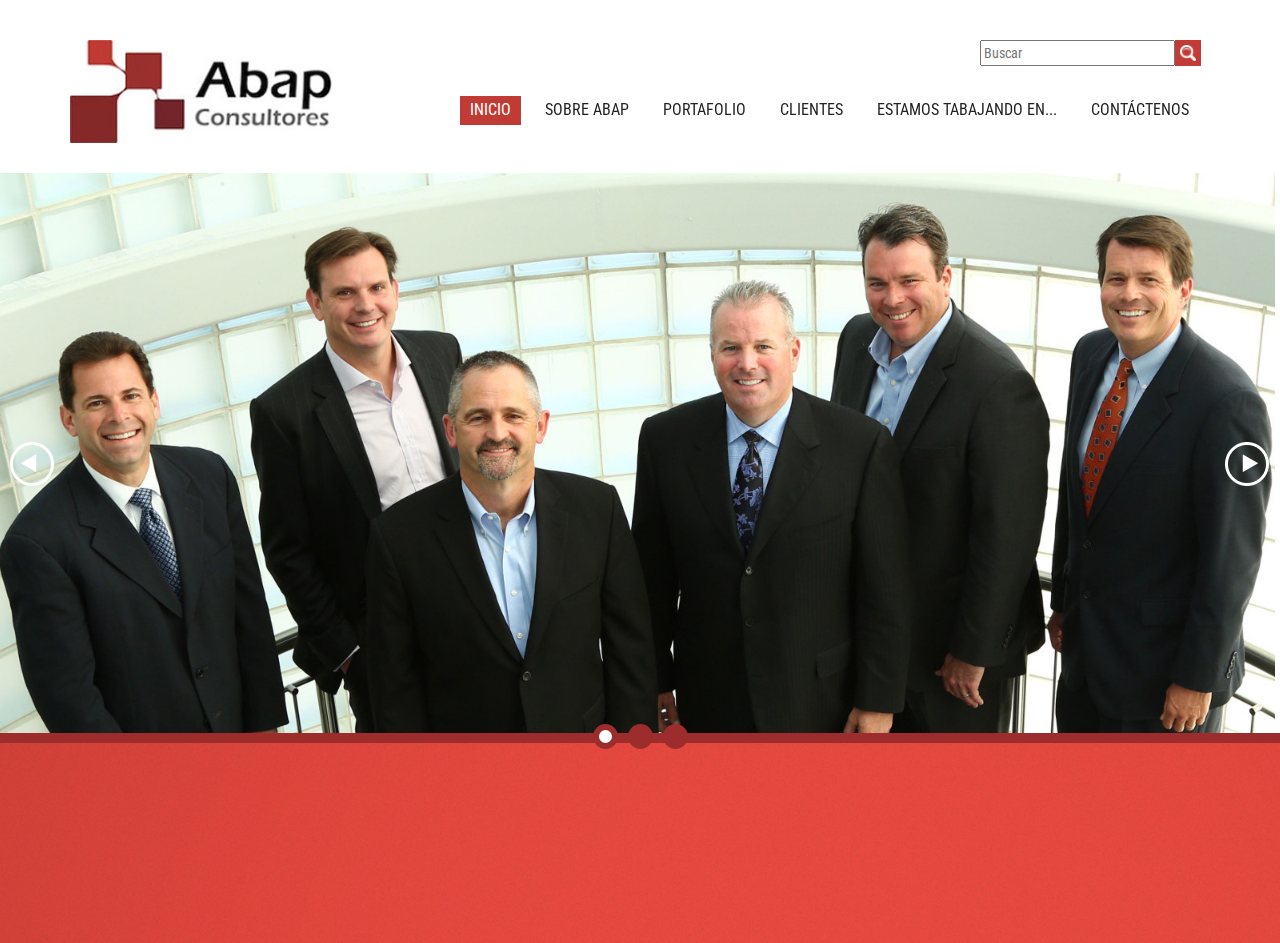
==== index.html @ 65b50973 "work on index" ====
<!DOCTYPE html>
<html>
<head>
	<meta charset="UTF-8">
	<title>Abap Consultores</title>
	<link href="assets/css/normalize.css" rel="stylesheet">
	<link href="assets/bootstrap/css/bootstrap.css" rel="stylesheet">
	<link href='https://fonts.googleapis.com/css?family=Roboto+Condensed:400,700,400italic' rel='stylesheet' type='text/css'>
	<link rel="stylesheet" href="assets/flexnav-master/css/flexnav.css">
	<link rel="stylesheet" href="assets/css/normalize.css">
	<link rel="stylesheet" href="assets/css/jquery.bxslider.css">
	<link href="assets/css/styles.css" rel="stylesheet">
	
</head>
<body>
	<header>
		<div class="container">
			<div class="row">
				<div class="col-md-3">
					<img src="assets/img/header/logo.jpg" height="105" width="268" alt="Abap Consultores Logo" class="img-responsive">
				</div>
				<div class="col-md-offset-1 col-md-8">
					<div class="row">
						<div class="col-md-4 col-md-offset-8">
							<form action="" method="POST" >
								
										<input type="text" name="buscar" id="buscar" placeholder="Buscar">
									
										<input type="image" src="assets/img/header/search.png"  class="btn-search" alt="Submit Form" />

										<div class="clearfix"></div>
									
									
								
							</form>
						</div>
						<div class="col-md-12">
							<div class="menu-button">Menu</div>
							<ul class="flexnav">
								<li><a href="" class="active">Inicio</a></li>
								<li><a href="">Sobre abap</a></li>
								<li><a href="">Portafolio</a></li>
								<li><a href="">Clientes</a></li>
								<li><a href="">Estamos tabajando en...</a></li>
								<li><a href="">Contáctenos</a></li>
							</ul>
						</div>
					</div>
				</div>
			</div>
			
		</div>
	</header>
	<main>
		<div class="main-slider">
			<div class="slide">
				<ul class="bxslider">
					<li><img src="assets/img/slide/slide1.jpg" alt=""></li>
					<li><img src="assets/img/slide/slide2.jpg"  alt=""></li>
					<li><img src="assets/img/slide/slide1.jpg"  alt=""></li>
				</ul>
			</div>
			<div class="bg-bottom-slider">
				
			</div>
		</div>
		
	</main>	
	
	<script src="https://ajax.googleapis.com/ajax/libs/jquery/1.11.3/jquery.min.js"></script>
    <!-- Include all compiled plugins (below), or include individual files as needed -->
    <script src="assets/bootstrap/js/bootstrap.min.js"></script>
    <script src="assets/js/jquery.bxslider.js"></script>
    <script src="assets/js/functions.js"></script>
</body>
</html>
---- assets/flexnav-master/css/flexnav.css ----
/* Flexnav Base Styles */
.flexnav {
  -webkit-transition: none;
  -moz-transition: none;
  -ms-transition: none;
  transition: none;
  -webkit-transform-style: preserve-3d;
  overflow: hidden;
  margin: 0 auto;
  width: 100%;
  max-height: 0; }
  .flexnav.opacity {
    opacity: 0; }
  .flexnav.flexnav-show {
    max-height: 2000px;
    opacity: 1;
    -webkit-transition: all .5s ease-in-out;
    -moz-transition: all .5s ease-in-out;
    -ms-transition: all .5s ease-in-out;
    transition: all .5s ease-in-out; }
  .flexnav.one-page {
    position: fixed;
    top: 50px;
    right: 5%;
    max-width: 200px; }
  .flexnav li {
    font-size: 100%;
    position: relative;
    overflow: hidden; }
  .flexnav li a {
    position: relative;
    display: block;
    padding: .96em;
    z-index: 2;
    overflow: hidden;
    color: #222222;
    background: #a6a6a2;
    border-bottom: 1px solid rgba(0, 0, 0, 0.15); }
  .flexnav li ul {
    width: 100%; }
    .flexnav li ul li {
      font-size: 100%;
      position: relative;
      overflow: hidden; }
  .flexnav li ul.flexnav-show li {
    overflow: visible; }
  .flexnav li ul li a {
    display: block;
    background: #b2b2af; }
  .flexnav ul li ul li a {
    background: #bfbfbc; }
  .flexnav ul li ul li ul li a {
    background: #cbcbc9; }
  .flexnav .touch-button {
    position: absolute;
    z-index: 999;
    top: 0;
    right: 0;
    width: 50px;
    height: 50px;
    display: inline-block;
    background: #acaca1;
    background: rgba(0, 0, 0, 0.075);
    text-align: center; }
    .flexnav .touch-button:hover {
      cursor: pointer; }
    .flexnav .touch-button .navicon {
      position: relative;
      top: 1.4em;
      font-size: 12px;
      color: #666; }

.menu-button {
  position: relative;
  display: block;
  padding: 1em;
  background: #a6a6a2;
  color: #222222;
  cursor: pointer;
  border-bottom: 1px solid rgba(0, 0, 0, 0.2); }
  .menu-button.one-page {
    position: fixed;
    top: 0;
    right: 5%;
    padding-right: 45px; }
  .menu-button .touch-button {
    background: transparent;
    position: absolute;
    z-index: 999;
    top: 0;
    right: 0;
    width: 50px;
    height: 50px;
    display: inline-block;
    text-align: center; }
    .menu-button .touch-button .navicon {
      font-size: 16px;
      position: relative;
      top: 1em;
      color: #666; }

@media all and (min-width: 800px) {
  body.one-page {
    padding-top: 70px; }

  .flexnav {
    overflow: visible; }
    .flexnav.opacity {
      opacity: 1; }
    .flexnav.one-page {
      top: 0;
      right: auto;
      max-width: 1080px; }
    .flexnav li {
      position: relative;
      list-style: none;
      float: left;
      display: block;
      background-color: #a6a6a2;
      overflow: visible;
      width: 20%; }
    .flexnav li a {
      border-left: 1px solid #acaca1;
      border-bottom: none; }
    .flexnav li > ul {
      position: absolute;
      top: auto;
      left: 0; }
      .flexnav li > ul li {
        width: 100%; }
    .flexnav li ul li > ul {
      margin-left: 100%;
      top: 0; }
    .flexnav li ul li a {
      border-bottom: none; }
    .flexnav li ul.open {
      display: block;
      opacity: 1;
      visibility: visible;
      z-index: 1; }
      .flexnav li ul.open li {
        overflow: visible;
        max-height: 100px; }
      .flexnav li ul.open ul.open {
        margin-left: 100%;
        top: 0; }

  .menu-button {
    display: none; } }
.oldie body.one-page {
  padding-top: 70px; }
.oldie .flexnav {
  overflow: visible; }
  .oldie .flexnav.one-page {
    top: 0;
    right: auto;
    max-width: 1080px; }
  .oldie .flexnav li {
    position: relative;
    list-style: none;
    float: left;
    display: block;
    background-color: #a6a6a2;
    width: 20%;
    min-height: 50px;
    overflow: visible; }
  .oldie .flexnav li:hover > ul {
    display: block;
    width: 100%;
    overflow: visible; }
    .oldie .flexnav li:hover > ul li {
      width: 100%;
      float: none; }
  .oldie .flexnav li a {
    border-left: 1px solid #acaca1;
    border-bottom: none;
    overflow: visible; }
  .oldie .flexnav li > ul {
    background: #acaca1;
    position: absolute;
    top: auto;
    left: 0;
    display: none;
    z-index: 1;
    overflow: visible; }
  .oldie .flexnav li ul li ul {
    top: 0; }
  .oldie .flexnav li ul li a {
    border-bottom: none; }
  .oldie .flexnav li ul.open {
    display: block;
    width: 100%;
    overflow: visible; }
    .oldie .flexnav li ul.open li {
      width: 100%; }
    .oldie .flexnav li ul.open ul.open {
      margin-left: 100%;
      top: 0;
      display: block;
      width: 100%;
      overflow: visible; }
  .oldie .flexnav ul li:hover ul {
    margin-left: 100%;
    top: 0; }
.oldie .menu-button {
  display: none; }
.oldie.ie7 .flexnav li {
  width: 19.9%; }
---- assets/css/styles.css ----
body{
	font-family: 'Roboto Condensed', sans-serif;
	font-size: 14px;
}

ul{
	padding: 0;
}

/*HEADER*/
header{
	margin-top: 40px;
}

.btn-search{
	background-color: #c23b35;
	padding: 5px;
	height: 26px;
}

header form input{
	display: block;
	float: left;
}

header form input[type="text"]{
	width: 195px;
	height: 26px;
}

header ul.flexnav{
	margin-top: 30px;
}

header ul.flexnav li{
	width: auto;
	background-color: transparent;
}

header ul.flexnav li a{
	background-color: transparent;
	border-left: none;
	text-transform: uppercase;
	font-size: 16px;
	padding: 3px 10px;
	margin: 0 7px;
}

header ul.flexnav li:last-child a{
	margin-right: 0;
}

header ul.flexnav li:first-child a{
	margin-left: 0;
}

header ul.flexnav li a.active,header ul.flexnav li a:hover{
	background-color: #c03b34;
	color: #fff;
	text-decoration: none;
}

/*FIN HEADER*/

/*SLIDER*/

.main-slider{
	margin-top: 30px;
}

.slide .bx-wrapper {
	margin-bottom: 0;
}

.slide .bx-wrapper .bx-viewport {
    -moz-box-shadow: none;
    -webkit-box-shadow: none;
    box-shadow: none;
    border: none;   
}

.slide ul li img{
	width: 100%;
	height: auto;
}

.slide .bx-controls.bx-has-pager.bx-has-controls-direction{
	background-color: #9d2d2c;
    height: 10px;
}

.slide .bx-wrapper .bx-pager{
	bottom: -11px;
}

.slide .bx-wrapper .bx-pager.bx-default-pager a{
	background: #9d2d2c;
	border: 6px solid #9d2d2c;
	border-radius: 100%;
	-moz-border-radius: 100%;
    -webkit-border-radius: 100%;
    box-sizing: border-box;
	width: 25px;
	height: 25px;
	text-indent: 0;

}

.slide .bx-wrapper .bx-pager.bx-default-pager a:hover, .slide .bx-wrapper .bx-pager.bx-default-pager a.active {
    background: #fff;
}

.bg-bottom-slider{
	background-image: url(../img/home/banda-roja.png);
	background-size: cover;
	height: 200px;
}

.bx-wrapper .bx-prev {
	left: 10px;
	background: url(../img/home/arrow_left.png) no-repeat;
}

.bx-wrapper .bx-next {
	right: 10px;
	background: url(../img/home/arrow_rigth.png) no-repeat;
}

.bx-wrapper .bx-controls-direction a {
    width: 45px;
    height: 45px;
}

.bx-wrapper .bx-next:hover {
    background-position: 0;
}
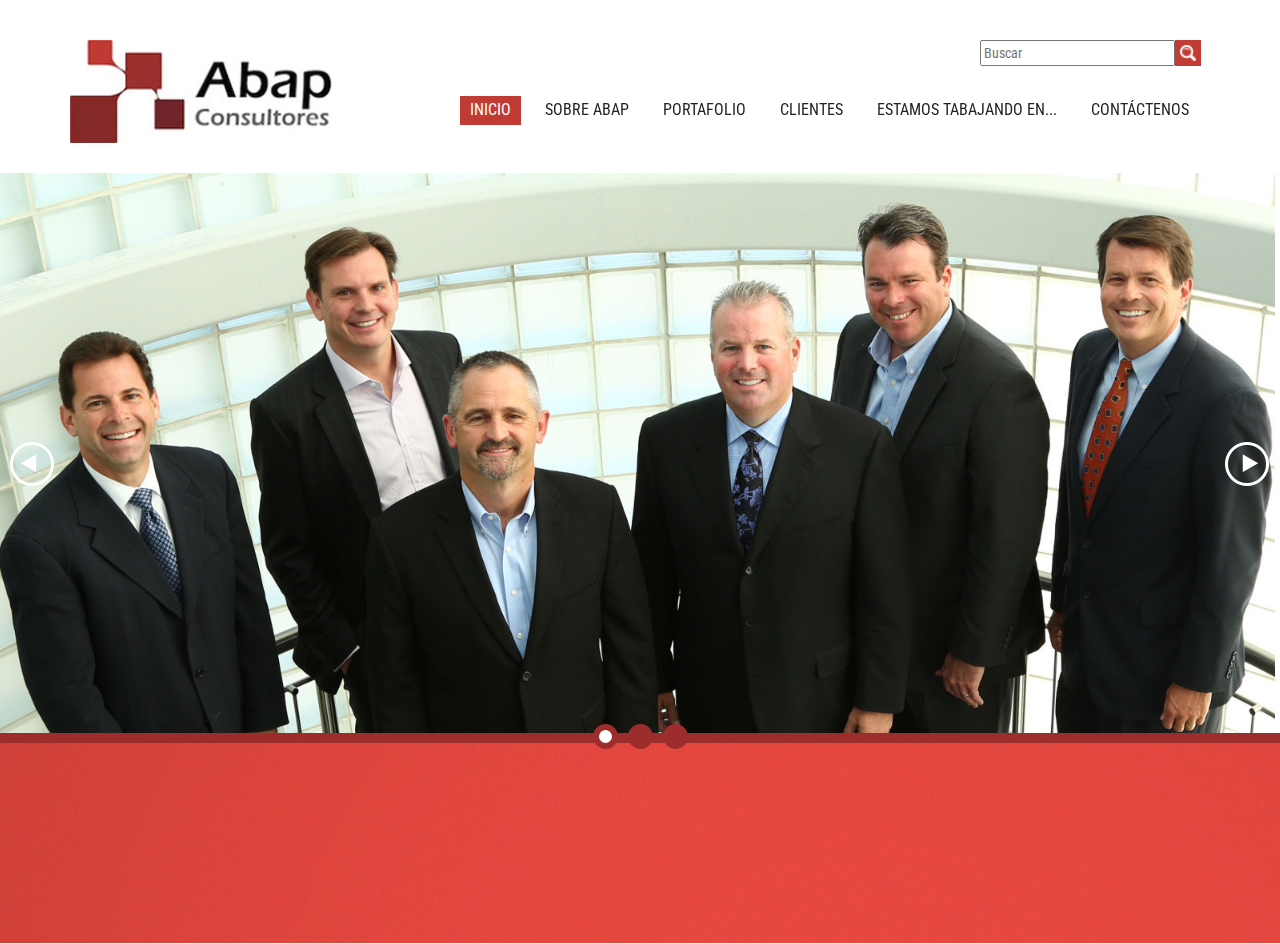
==== commit 0b5a3f9f: "more work on index" ====
--- a/index.html
+++ b/index.html
@@ -64,6 +64,13 @@
 				
 			</div>
 		</div>
+		<div class="container">
+			<div class="row">
+				<div class="col-md-4"></div>
+				<div class="col-md-4"></div>
+				<div class="col-md-4"></div>
+			</div>
+		</div>
 		
 	</main>	
 	
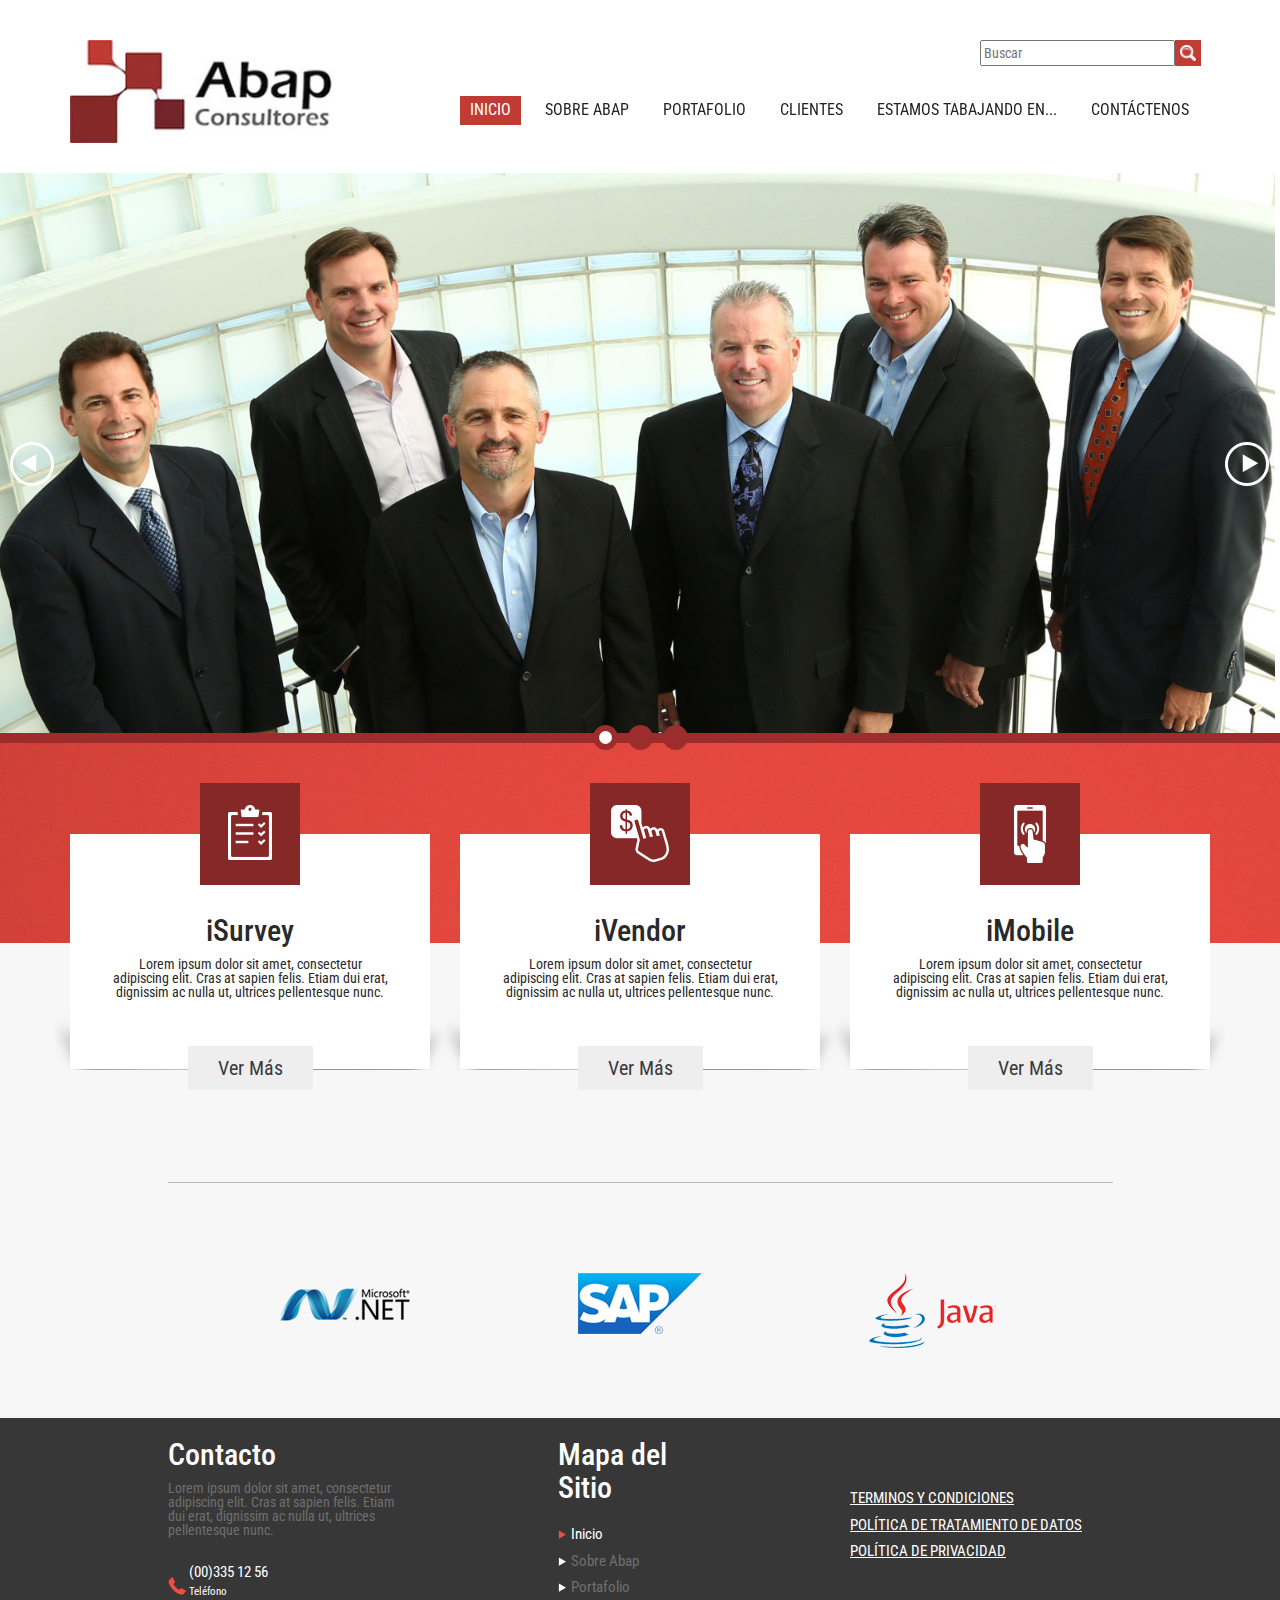
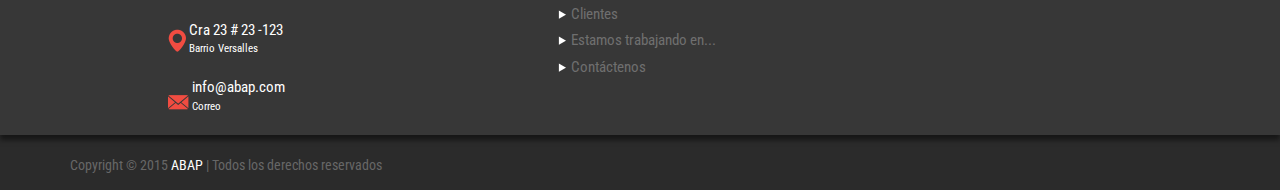
==== commit 9a39d9d4: "work in about us and portafolio" ====
--- a/index.html
+++ b/index.html
@@ -10,7 +10,6 @@
 	<link rel="stylesheet" href="assets/css/normalize.css">
 	<link rel="stylesheet" href="assets/css/jquery.bxslider.css">
 	<link href="assets/css/styles.css" rel="stylesheet">
-	
 </head>
 <body>
 	<header>
@@ -23,32 +22,25 @@
 					<div class="row">
 						<div class="col-md-4 col-md-offset-8">
 							<form action="" method="POST" >
-								
-										<input type="text" name="buscar" id="buscar" placeholder="Buscar">
-									
-										<input type="image" src="assets/img/header/search.png"  class="btn-search" alt="Submit Form" />
-
-										<div class="clearfix"></div>
-									
-									
-								
+								<input type="text" name="buscar" id="buscar" placeholder="Buscar">
+								<input type="image" src="assets/img/header/search.png"  class="btn-search" alt="Submit Form" />
+								<div class="clearfix"></div>
 							</form>
 						</div>
 						<div class="col-md-12">
 							<div class="menu-button">Menu</div>
 							<ul class="flexnav">
 								<li><a href="" class="active">Inicio</a></li>
-								<li><a href="">Sobre abap</a></li>
-								<li><a href="">Portafolio</a></li>
+								<li><a href="sobre-abap.html">Sobre abap</a></li>
+								<li><a href="portafolio.html">Portafolio</a></li>
 								<li><a href="">Clientes</a></li>
 								<li><a href="">Estamos tabajando en...</a></li>
-								<li><a href="">Contáctenos</a></li>
+								<li><a href="contactenos.html">Contáctenos</a></li>
 							</ul>
 						</div>
 					</div>
 				</div>
 			</div>
-			
 		</div>
 	</header>
 	<main>
@@ -60,19 +52,136 @@
 					<li><img src="assets/img/slide/slide1.jpg"  alt=""></li>
 				</ul>
 			</div>
-			<div class="bg-bottom-slider">
-				
+			<div class="bg-bottom-slider"></div>
+		</div>
+		<div class="bg-home-two">
+			<div class="container">
+				<div class="row highlights">
+					<div class="col-md-4">
+						<div class="text-center">
+							<div class="inline bg-icon">
+								<img src="assets/img/destacados/isurvey.png" height="55" width="44" alt="">
+							</div>
+						</div>
+						<div class="bg-white">
+							<h2 class="text-center">iSurvey</h2>
+							<p class="text-center">Lorem ipsum dolor sit amet, consectetur adipiscing elit. Cras at sapien felis. Etiam dui erat, dignissim ac nulla ut, ultrices pellentesque nunc.</p>
+						</div>
+						<div class="text-center more">
+							<a href="">Ver Más</a>
+						</div>
+					</div>
+					<div class="col-md-4">
+						<div class="text-center">
+							<div class="inline bg-icon">
+								<img src="assets/img/destacados/ivendedor.png" height="57" width="58" alt="">
+							</div>
+						</div>
+						<div class="bg-white">
+							<h2 class="text-center">iVendor</h2>
+							<p class="text-center">Lorem ipsum dolor sit amet, consectetur adipiscing elit. Cras at sapien felis. Etiam dui erat, dignissim ac nulla ut, ultrices pellentesque nunc.</p>
+						</div>
+						<div class="text-center more">
+							<a href="">Ver Más</a>
+						</div>
+					</div>
+					<div class="col-md-4">
+						<div class="text-center">
+							<div class="inline bg-icon">
+								<img src="assets/img/destacados/imobile.png" height="58" width="32" alt="">
+							</div>
+						</div>
+						<div class="bg-white">
+							<h2 class="text-center">iMobile</h2>
+							<p class="text-center">Lorem ipsum dolor sit amet, consectetur adipiscing elit. Cras at sapien felis. Etiam dui erat, dignissim ac nulla ut, ultrices pellentesque nunc.</p>
+						</div>
+						<div class="text-center more">
+							<a href="">Ver Más</a>
+						</div>
+					</div>
+				</div>
+				<div class="row home-divider">
+					<div class="col-md-offset-1 col-md-10">
+						<hr>
+					</div>
+				</div>
+				<div class="row logos-home">
+					<div class="col-md-2 col-md-offset-2 text-center">
+						<img src="assets/img/home/logos/microsoft.png" height="65" width="157" alt="">
+					</div>
+					<div class="col-md-2 col-md-offset-1 text-center">
+						<img src="assets/img/home/logos/sap.png" height="61" width="124" alt="">
+					</div>
+					<div class="col-md-2 col-md-offset-1 text-center">
+						<img src="assets/img/home/logos/java.png" height="75" width="127" alt="">
+					</div>
+				</div>
+			</div>
+		</div>	
+		
+	</main>
+	<footer>
+		<div class="bg-shadow">
+			<div class="container">
+				<div class="row">
+					<div class="col-md-3 col-md-offset-1">
+						<h3>Contacto</h3>
+						<p>Lorem ipsum dolor sit amet, consectetur adipiscing elit. Cras at sapien felis. Etiam dui erat, dignissim ac nulla ut, ultrices pellentesque nunc.</p>
+						<ul class="contacto">
+							<li>
+								<img src="assets/img/footer/phone.png" height="18" width="18" alt="">
+								<div class="inline">
+									<span class="big">(00)335 12 56</span>
+									<span class="small">Teléfono</span>
+								</div>
+							</li>
+							<li>
+								<img src="assets/img/footer/location.png" height="23" width="18" alt="">
+								<div class="inline">
+									<span class="big">Cra 23 # 23 -123</span>
+									<span class="small">Barrio Versalles</span>
+								</div>
+							</li>
+
+							<li>
+								<img src="assets/img/footer/email.png" height="15" width="21" alt="">
+								<div class="inline">
+									<span class="big">info@abap.com</span>
+									<span class="small">Correo</span>
+								</div>
+							</li>
+						</ul>
+					</div>
+					<div class="col-md-2 col-md-offset-1">
+						<h3>Mapa del Sitio</h3>
+						<ul class="mapa">
+							<li class="active"><a href="" >Inicio</a></li>
+							<li><a href="sobre-abap.html">Sobre Abap</a></li>
+							<li><a href="portafolio.html">Portafolio</a></li>
+							<li><a href="">Clientes</a></li>
+							<li><a href="">Estamos trabajando en...</a></li>
+							<li><a href="contactenos.html">Contáctenos</a></li>
+						</ul>
+					</div>
+
+					<div class="col-md-3 col-md-offset-1">
+						<ul class="terminos">
+							<li><a href="">Terminos y condiciones</a></li>
+							<li><a href="">Política de tratamiento de datos</a></li>
+							<li><a href="">Política de privacidad</a></li>
+						</ul>
+					</div>
+
+				</div>
 			</div>
 		</div>
-		<div class="container">
-			<div class="row">
-				<div class="col-md-4"></div>
-				<div class="col-md-4"></div>
-				<div class="col-md-4"></div>
+		<div class="bg-dark">
+			<div class="container">
+				Copyright &copy; 2015 <span>ABAP</span> | Todos los derechos reservados
 			</div>
-		</div>
-		
-	</main>	
+			
+		</div>	
+	</footer>
 	
 	<script src="https://ajax.googleapis.com/ajax/libs/jquery/1.11.3/jquery.min.js"></script>
     <!-- Include all compiled plugins (below), or include individual files as needed -->
--- a/assets/css/styles.css
+++ b/assets/css/styles.css
@@ -1,10 +1,15 @@
 body{
 	font-family: 'Roboto Condensed', sans-serif;
 	font-size: 14px;
+	color: #292929;
 }
 
 ul{
 	padding: 0;
+}
+
+a{
+	text-decoration: none;
 }
 
 /*HEADER*/
@@ -90,7 +95,7 @@
 }
 
 .slide .bx-wrapper .bx-pager{
-	bottom: -11px;
+	bottom: -12px;
 }
 
 .slide .bx-wrapper .bx-pager.bx-default-pager a{
@@ -133,4 +138,362 @@
 
 .bx-wrapper .bx-next:hover {
     background-position: 0;
-}+}
+
+/*SLIDER*/
+
+/*HIGHLIGHTS*/
+
+.highlights {
+	margin-top: -160px;
+}
+.highlights>.col-md-4{
+	background-image: url(../img/destacados/sombra.png);
+	background-position: center bottom 13px;
+    background-size: 105% auto;
+    background-repeat: no-repeat;
+}
+
+.highlights .bg-white h1{
+	font-size: 30px;
+}
+
+.highlights .bg-icon{
+	background-color: #862828;
+    height: 102px;
+    width: 100px;
+    padding-top: 22px;
+}
+
+.highlights .bg-white{
+	background-color: #fff;
+	margin-top: -51px;
+	padding: 60px 40px;
+}
+
+.highlights .bg-white p{
+	line-height: 14px;
+}
+
+.highlights .more{
+	margin-top: -15px;
+}
+
+.highlights .more a{
+	font-size: 20px;
+	color: #3A3A3A;
+	text-decoration: none;
+	background-color: #eeeeee;
+	padding: 10px 30px;
+}
+
+.highlights>.col-md-4:hover .more a{
+	background-color: #c83732;
+	color: #fff;
+}
+
+.highlights>.col-md-4:hover .bg-icon{
+	background-color: #c83732;
+}
+
+
+/*HOME GENERAL*/
+
+.inline{
+	display: inline-block;
+}
+
+.bg-home-two{
+	background-color: #f7f7f7;
+}
+
+.home-divider{
+	margin-top: 80px;
+	margin-bottom: 70px;
+}
+
+.home-divider hr{
+	border-top: 1px solid #bababa;
+}
+
+.logos-home{
+	margin-bottom: 70px;
+}
+
+/*HOME GENERAL*/
+
+/*FOOTER*/
+
+footer{
+	background-color: #373737;
+}
+
+footer h3{
+	font-size: 30px;
+	color: #fff;
+}
+
+footer p{
+	padding-right: 30px;
+	color: #6f6f6f;
+	line-height: 14px;
+}
+
+footer .bg-shadow{
+	-webkit-box-shadow: 0px 5px 5px 0px rgba(0, 0, 0, 0.5);
+	-moz-box-shadow:    0px 5px 5px 0px rgba(0, 0, 0, 0.5);
+	box-shadow:         0px 5px 5px 0px rgba(0, 0, 0, 0.5);
+	position: relative;
+}
+
+footer ul.contacto{
+	list-style: none;
+	color: #fff;
+	margin-top: 25px;
+}
+
+footer ul.contacto li{
+	margin-bottom: 20px;
+}
+
+footer ul.contacto li img{
+	vertical-align: baseline;
+}
+
+footer .bg-shadow span{
+	display: block;
+}
+
+footer span.big{
+	font-size: 15px;
+}
+
+footer span.small{
+	font-size: 11px;
+}
+
+footer ul.mapa{
+	list-style: none;
+	color: #6f6f6f;
+	margin-top: 20px;
+}
+
+footer ul.mapa li:before{
+	content: url(../img/footer/arrow_white.png);
+	margin-right: 5px;
+}
+
+footer ul.mapa li{
+	margin-bottom: 5px;
+}
+
+footer ul.mapa li a{
+	color: #6f6f6f;
+	font-size: 15px;
+	text-decoration: none;	
+}
+
+footer ul.mapa li:hover:before, footer ul.mapa li.active:before{
+	content: url(../img/footer/arrow_red.png);
+	
+}
+
+footer ul.mapa li:hover a,footer ul.mapa li.active a{
+	color: #fff;
+}
+
+footer ul.terminos{
+	margin-top: 70px;
+	list-style: none;
+}
+
+footer ul.terminos li{
+	margin-bottom: 5px;
+}
+
+footer ul.terminos li a{
+	text-transform: uppercase;
+	color: #fff;
+	text-decoration: underline;
+	font-size: 15px;
+}
+
+footer .bg-dark{
+	background-color: #2b2b2b;
+	color: #676767;
+	padding: 20px 0 15px;
+}
+
+footer .bg-dark span{
+	color: #fff;
+}
+/*FOOTER*/
+
+/*BREADCRUMBS*/
+
+.bg-breadcrumbs{
+	background-color: #bf3a33;
+	padding: 20px 0;
+	margin-top: 35px;
+
+}
+
+.breadcrumb{
+	background-color: transparent;
+	margin-bottom: 0;
+	padding: 0;
+}
+
+.breadcrumb li, .breadcrumb li a{
+	color: #fff;
+	font-size: 15px;
+}
+
+.breadcrumb > li + li:before {
+    padding: 0 1px;
+    color: #fff;
+    content: "/\00a0";
+}
+
+.breadcrumb li a img{
+	vertical-align: top;
+}
+
+/*BREADCRUMBS*/
+
+/*article*/
+
+article{
+	margin-top: 60px;
+}
+
+article h1{
+	margin-top: 0;
+	margin-bottom: 0;
+	font-size: 30px;
+	color: #3A3A3A;
+}
+
+article h1 span, article h2 span{
+	font-weight: bold;
+	color: #BF3A32;
+}
+
+article h1 + h2{
+	margin-top: 60px;
+}
+
+article h2{
+	font-size: 20px;
+	color: #737373;
+	margin: 0;
+}
+
+article p{
+	color: #737373;
+	line-height: 14px;
+	text-align: justify;
+}
+
+article h2 + p{
+	margin-top: 40px;
+}
+
+ul.check-list{
+	list-style: none;
+	color: #737373;
+}
+
+ul.check-list li:before{
+	content: url(../img/sobre-abap/check_list.png);
+	margin-right: 5px;
+}
+
+.btn-download a{
+	display: block;
+}
+
+.btn-download .icon, .btn-download .text{
+	max-height: 65px;
+	vertical-align: top;
+}
+
+.btn-download.brochure .icon{
+	padding: 12px 30px;
+	background-color: #fff;
+}
+
+.btn-download.brochure .text{
+	padding: 12px 30px;
+	background-color: #bf3a33;
+	color: #fff;
+	font-size: 16px;
+}
+
+.btn-download.brochure .text span{
+	color: #6d1e19;
+}
+
+.btn-download .text a{
+	font-size: 14px;
+	text-decoration: underline;
+}
+
+.btn-download.brochure .text a{
+	color: #fff;
+}
+
+.btn-download .inline{
+	-webkit-box-shadow: 0px 5px 5px 0px rgba(50, 50, 50, 0.55);
+	-moz-box-shadow:    0px 5px 5px 0px rgba(50, 50, 50, 0.55);
+	box-shadow:         0px 5px 5px 0px rgba(50, 50, 50, 0.55);
+}
+
+.btn-download.contratacion .text{
+	background-color:  #484848;
+	padding: 12px 30px;
+	font-size: 16px;
+	color: #fff;
+}
+
+.btn-download.contratacion .icon{
+	padding: 19px 30px;
+	background-color: #fff;
+}
+
+.btn-download.contratacion .text a{
+	color:  #c5c3c4;
+}
+
+.btn-download + .btn-download{
+	margin-top: 20px;
+}
+
+h1 + p{
+	margin-top: 40px;
+}
+
+.servicios h3{
+	margin-top: 10px;
+	text-align: center;
+	font-size: 17px;
+	font-weight: bold;
+	padding: 0 40px;
+}
+
+.servicios h3 span{
+	color: #BF3A32;
+}
+
+
+/*article*/
+
+/*GENERAL*/
+
+.mt40{
+	margin-top: 40px;
+}
+
+.mt20{
+	margin-top: 20px;
+}
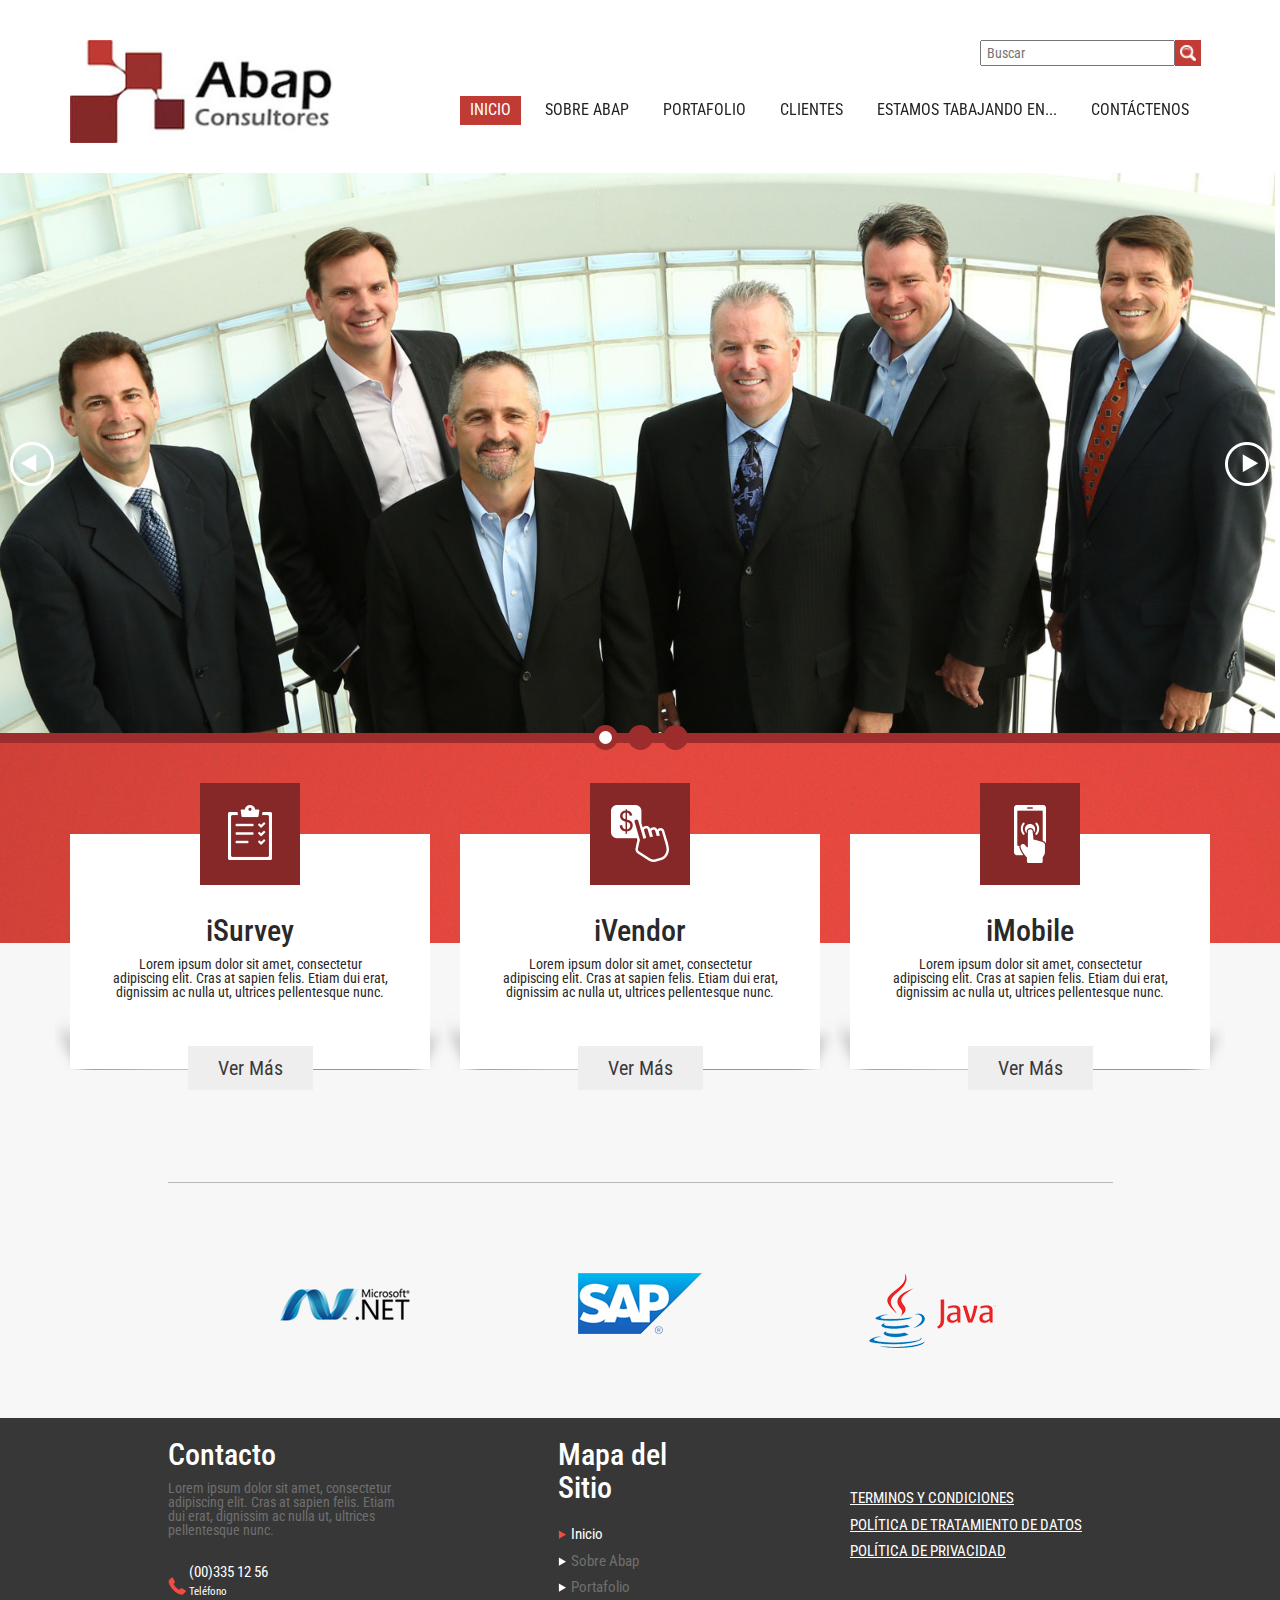
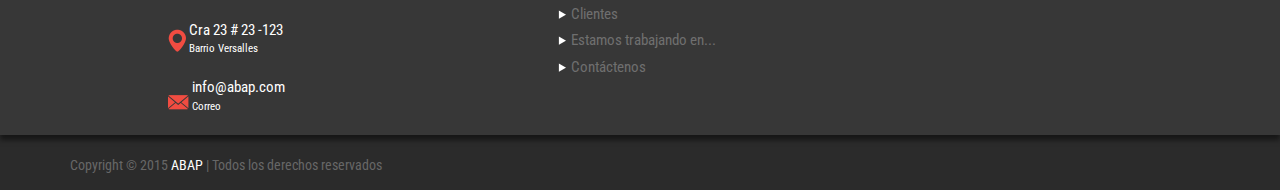
==== commit a71ffd73: "work in contact and new" ====
--- a/index.html
+++ b/index.html
@@ -34,7 +34,7 @@
 								<li><a href="sobre-abap.html">Sobre abap</a></li>
 								<li><a href="portafolio.html">Portafolio</a></li>
 								<li><a href="">Clientes</a></li>
-								<li><a href="">Estamos tabajando en...</a></li>
+								<li><a href="noticias.html">Estamos tabajando en...</a></li>
 								<li><a href="contactenos.html">Contáctenos</a></li>
 							</ul>
 						</div>
--- a/assets/css/styles.css
+++ b/assets/css/styles.css
@@ -31,6 +31,7 @@
 header form input[type="text"]{
 	width: 195px;
 	height: 26px;
+	padding: 0 5px;
 }
 
 header ul.flexnav{
@@ -488,6 +489,120 @@
 
 /*article*/
 
+/*CONTACT*/
+
+#contact-form input[type="text"],#contact-form textarea{
+	width: 100%;
+	padding: 8px;
+	margin-bottom: 15px;
+	border: 1px solid #bbb;
+
+}
+
+.fileUpload {
+    position: relative;
+    overflow: hidden;
+    display: inline-block;
+    background-color: #fff;
+    width: 100%;
+    padding: 9px;
+    cursor: pointer;
+    vertical-align: middle;
+    -ms-touch-action: manipulation;
+    touch-action: manipulation;
+    cursor: pointer;
+    -webkit-user-select: none;
+    -moz-user-select: none;
+    -ms-user-select: none;
+    user-select: none;
+    background-image: none;
+    border: 1px solid #bbb;
+    margin-bottom: 15px;
+    
+}
+
+.fileUpload span{
+	color: #aaa;
+}
+
+.fileUpload span.glyphicon{
+	float: right;
+}
+
+.fileUpload input.upload {
+    position: absolute;
+    top: 0;
+    right: 0;
+    margin: 0;
+    padding: 0;
+    font-size: 20px;
+    cursor: pointer;
+    opacity: 0;
+    width: 100%;
+    height: 100%;
+    filter: alpha(opacity=0);
+}
+.btn-enviar{
+	padding: 7px 35px;
+	border-radius: 0;
+	color: #fff;
+	font-size: 18px;
+	/* Permalink - use to edit and share this gradient: http://colorzilla.com/gradient-editor/#c83629+52,c42722+53 */
+	background: #c83629; /* Old browsers */
+	background: -moz-linear-gradient(top,  #c83629 52%, #c42722 53%); /* FF3.6-15 */
+	background: -webkit-linear-gradient(top,  #c83629 52%,#c42722 53%); /* Chrome10-25,Safari5.1-6 */
+	background: linear-gradient(to bottom,  #c83629 52%,#c42722 53%); /* W3C, IE10+, FF16+, Chrome26+, Opera12+, Safari7+ */
+	filter: progid:DXImageTransform.Microsoft.gradient( startColorstr='#c83629', endColorstr='#c42722',GradientType=0 ); /* IE6-9 */
+
+}
+
+ul.contactenos{
+	list-style: none;
+	font-size: 17px;
+	color: #737373;
+}
+
+ul.contactenos li{
+	margin-bottom: 10px;
+}
+
+ul.contactenos li:before{
+	margin-right: 5px;
+    vertical-align: text-top;
+    width: 35px;
+    display: inline-block;
+    text-align: center;
+}
+
+ul.contactenos li.address:before{
+	content: url(../img/contactenos/location.png);
+}
+
+ul.contactenos li.phone:before{
+	content: url(../img/contactenos/mobile.png);
+}
+
+ul.contactenos li.email:before{
+	content: url(../img/contactenos/email.png);
+}
+
+ul.contactenos li.website:before{
+	content: url(../img/contactenos/world.png);
+}
+
+ul.contactenos li ul{
+	display: inline-block;
+	vertical-align: text-top;
+	list-style: none;
+}
+
+ul.contactenos li ul li{
+	line-height: 14px;
+}
+
+ul.contactenos li ul li span{
+	display: block;
+}
 /*GENERAL*/
 
 .mt40{
@@ -497,3 +612,32 @@
 .mt20{
 	margin-top: 20px;
 }
+
+input[type="text"]:focus, textarea:focus{
+	outline: none !important;
+    border:1px solid #c63834 !important;
+    
+   
+}
+
+input:focus::-webkit-input-placeholder,textarea:focus::-webkit-input-placeholder {
+    color: #c63834;
+}
+
+/* Firefox < 19 */
+
+input:focus:-moz-placeholder, textarea:focus:-moz-placeholder {
+    color: #c63834;
+}
+
+/* Firefox > 19 */
+
+input:focus::-moz-placeholder,textarea:focus::-moz-placeholder {
+    color: #c63834;
+}
+
+/* Internet Explorer 10 */
+
+input:focus:-ms-input-placeholder,textarea:focus:-ms-input-placeholder {
+    color: #c63834;
+}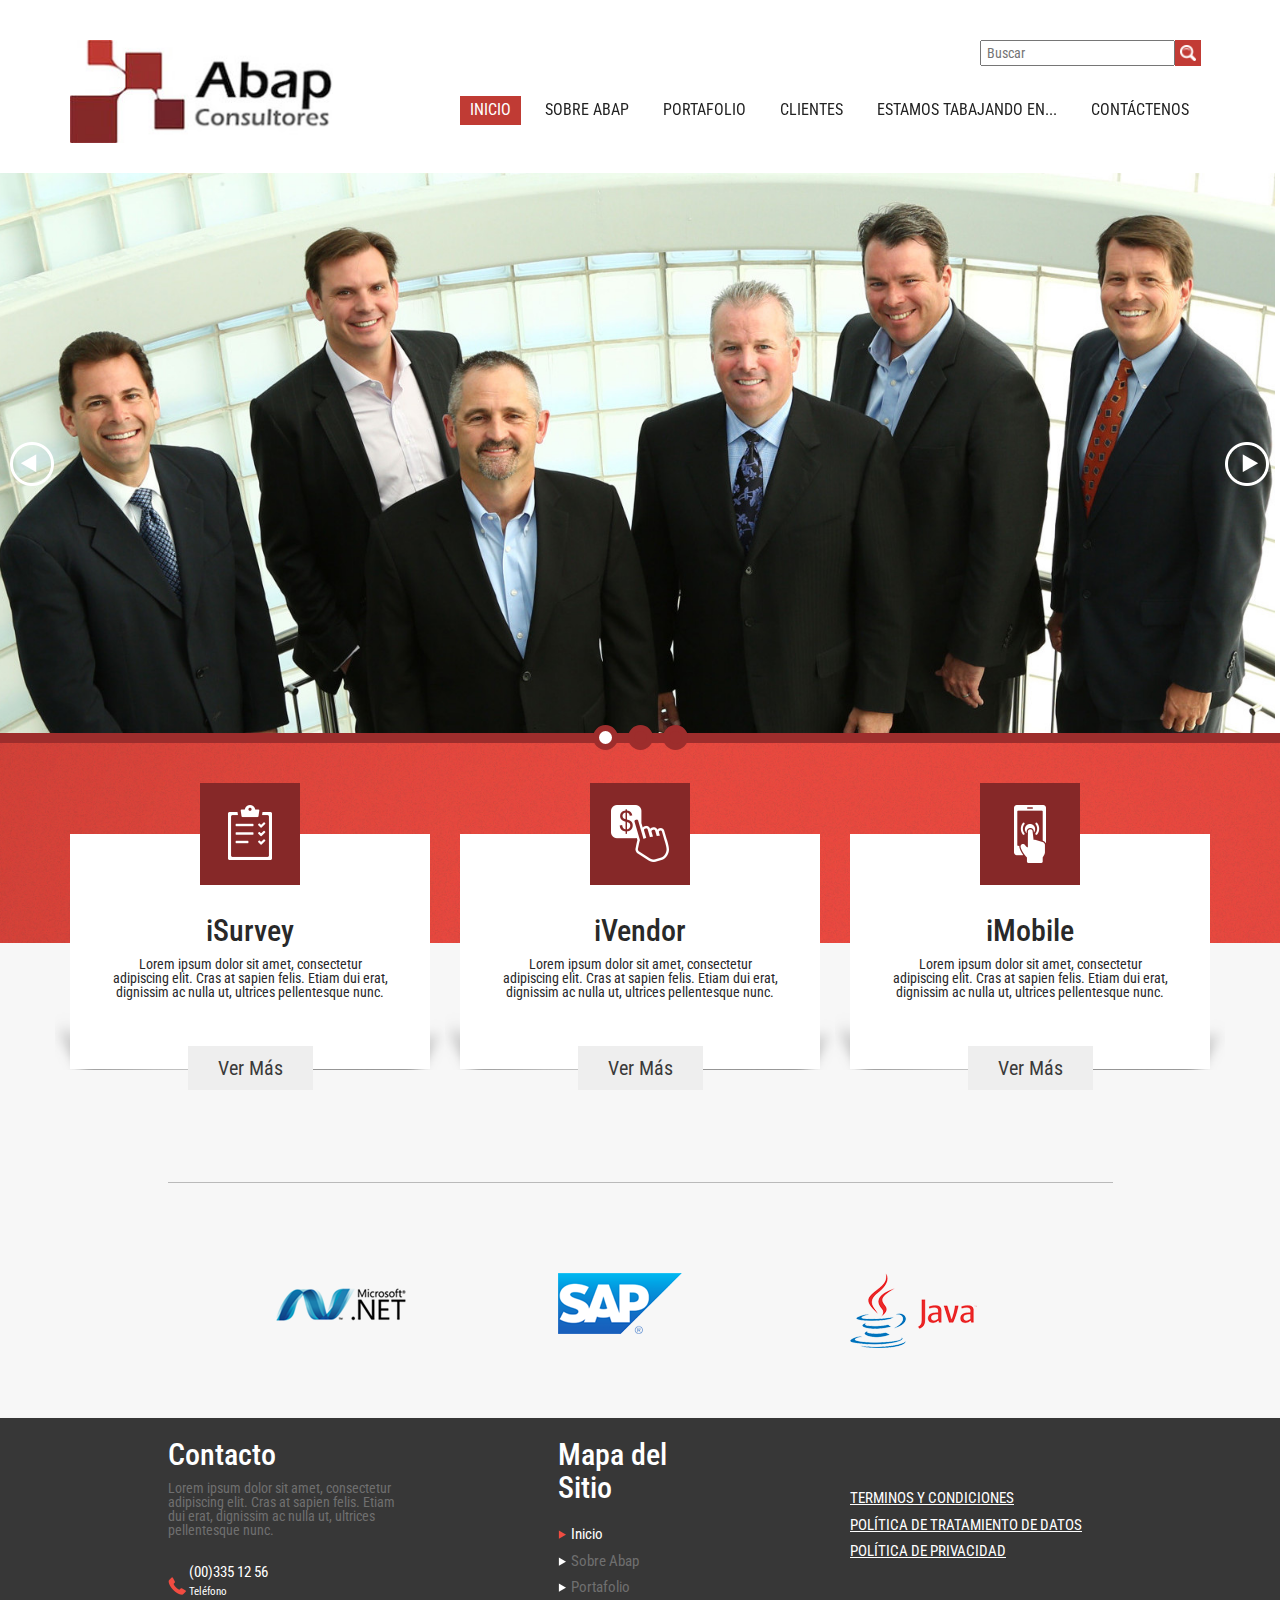
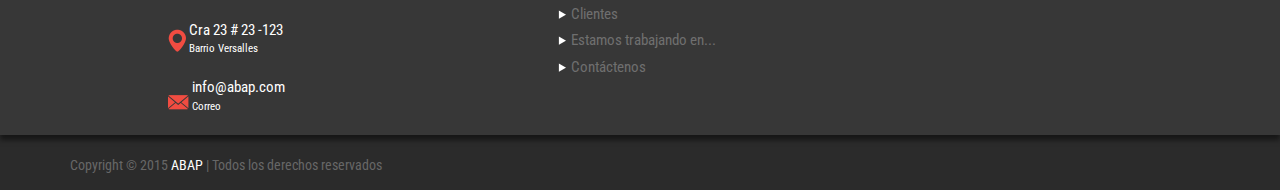
==== commit 421dde57: "work in responsive" ====
--- a/index.html
+++ b/index.html
@@ -3,6 +3,7 @@
 <head>
 	<meta charset="UTF-8">
 	<title>Abap Consultores</title>
+	<meta name="viewport" content="width=device-width, initial-scale=1.0, user-scalable=yes"/>
 	<link href="assets/css/normalize.css" rel="stylesheet">
 	<link href="assets/bootstrap/css/bootstrap.css" rel="stylesheet">
 	<link href='https://fonts.googleapis.com/css?family=Roboto+Condensed:400,700,400italic' rel='stylesheet' type='text/css'>
@@ -15,30 +16,32 @@
 	<header>
 		<div class="container">
 			<div class="row">
-				<div class="col-md-3">
+				<div class="col-md-3 col-sm-4 col-xs-6">
 					<img src="assets/img/header/logo.jpg" height="105" width="268" alt="Abap Consultores Logo" class="img-responsive">
 				</div>
-				<div class="col-md-offset-1 col-md-8">
+				<div class="col-md-offset-0 col-md-9 col-lg-8 col-lg-offset-1 col-sm-8 col-xs-6">
 					<div class="row">
-						<div class="col-md-4 col-md-offset-8">
+						<div class="col-md-5 col-lg-4 col-lg-offset-8  col-xs-12 col-md-offset-7 col-sm-8 col-sm-offset-4">
 							<form action="" method="POST" >
 								<input type="text" name="buscar" id="buscar" placeholder="Buscar">
 								<input type="image" src="assets/img/header/search.png"  class="btn-search" alt="Submit Form" />
 								<div class="clearfix"></div>
 							</form>
 						</div>
-						<div class="col-md-12">
-							<div class="menu-button">Menu</div>
-							<ul class="flexnav">
-								<li><a href="" class="active">Inicio</a></li>
-								<li><a href="sobre-abap.html">Sobre abap</a></li>
-								<li><a href="portafolio.html">Portafolio</a></li>
-								<li><a href="">Clientes</a></li>
-								<li><a href="noticias.html">Estamos tabajando en...</a></li>
-								<li><a href="contactenos.html">Contáctenos</a></li>
-							</ul>
-						</div>
+						
 					</div>
+				</div>
+				<div class="col-md-offset-0 col-md-9 col-lg-8 col-lg-offset-1 col-sm-12 col-sm-offset-0 col-xs-12 col-xs-offset-0">
+					<div class="menu-button">Menu </div>
+					<div class="clearfix"></div>
+					<ul class="flexnav">
+						<li><a href="" class="active">Inicio</a></li>
+						<li><a href="sobre-abap.html">Sobre abap</a></li>
+						<li><a href="portafolio.html">Portafolio</a></li>
+						<li><a href="clientes.html">Clientes</a></li>
+						<li><a href="noticias.html">Estamos tabajando en...</a></li>
+						<li><a href="contactenos.html">Contáctenos</a></li>
+					</ul>
 				</div>
 			</div>
 		</div>
@@ -57,7 +60,7 @@
 		<div class="bg-home-two">
 			<div class="container">
 				<div class="row highlights">
-					<div class="col-md-4">
+					<div class="col-md-4 col-sm-4">
 						<div class="text-center">
 							<div class="inline bg-icon">
 								<img src="assets/img/destacados/isurvey.png" height="55" width="44" alt="">
@@ -71,7 +74,7 @@
 							<a href="">Ver Más</a>
 						</div>
 					</div>
-					<div class="col-md-4">
+					<div class="col-md-4 col-sm-4">
 						<div class="text-center">
 							<div class="inline bg-icon">
 								<img src="assets/img/destacados/ivendedor.png" height="57" width="58" alt="">
@@ -85,7 +88,7 @@
 							<a href="">Ver Más</a>
 						</div>
 					</div>
-					<div class="col-md-4">
+					<div class="col-md-4 col-sm-4">
 						<div class="text-center">
 							<div class="inline bg-icon">
 								<img src="assets/img/destacados/imobile.png" height="58" width="32" alt="">
@@ -106,14 +109,14 @@
 					</div>
 				</div>
 				<div class="row logos-home">
-					<div class="col-md-2 col-md-offset-2 text-center">
-						<img src="assets/img/home/logos/microsoft.png" height="65" width="157" alt="">
+					<div class="col-md-2 col-sm-4 col-xs-4 col-sm-offset-0 col-md-offset-2 text-center">
+						<img src="assets/img/home/logos/microsoft.png" class="img-responsive" height="65" width="157" alt="">
 					</div>
-					<div class="col-md-2 col-md-offset-1 text-center">
-						<img src="assets/img/home/logos/sap.png" height="61" width="124" alt="">
+					<div class="col-md-2 col-md-offset-1 col-xs-4 col-sm-4 col-sm-offset-0 text-center">
+						<img src="assets/img/home/logos/sap.png" class="img-responsive"height="61" width="124" alt="">
 					</div>
-					<div class="col-md-2 col-md-offset-1 text-center">
-						<img src="assets/img/home/logos/java.png" height="75" width="127" alt="">
+					<div class="col-md-2 col-md-offset-1 col-xs-4 col-sm-4 col-sm-offset-0  text-center">
+						<img src="assets/img/home/logos/java.png" class="img-responsive" height="75" width="127" alt="">
 					</div>
 				</div>
 			</div>
@@ -124,7 +127,7 @@
 		<div class="bg-shadow">
 			<div class="container">
 				<div class="row">
-					<div class="col-md-3 col-md-offset-1">
+					<div class="col-md-3 col-sm-4 col-sm-offset-0 col-md-offset-1">
 						<h3>Contacto</h3>
 						<p>Lorem ipsum dolor sit amet, consectetur adipiscing elit. Cras at sapien felis. Etiam dui erat, dignissim ac nulla ut, ultrices pellentesque nunc.</p>
 						<ul class="contacto">
@@ -152,19 +155,19 @@
 							</li>
 						</ul>
 					</div>
-					<div class="col-md-2 col-md-offset-1">
+					<div class="col-md-2 col-sm-4 col-sm-offset-0 col-md-offset-1">
 						<h3>Mapa del Sitio</h3>
 						<ul class="mapa">
 							<li class="active"><a href="" >Inicio</a></li>
 							<li><a href="sobre-abap.html">Sobre Abap</a></li>
 							<li><a href="portafolio.html">Portafolio</a></li>
-							<li><a href="">Clientes</a></li>
-							<li><a href="">Estamos trabajando en...</a></li>
+							<li><a href="clientes.html">Clientes</a></li>
+							<li><a href="noticias.html">Estamos trabajando en...</a></li>
 							<li><a href="contactenos.html">Contáctenos</a></li>
 						</ul>
 					</div>
 
-					<div class="col-md-3 col-md-offset-1">
+					<div class="col-md-3 col-sm-4 col-sm-offset-0 col-md-offset-1">
 						<ul class="terminos">
 							<li><a href="">Terminos y condiciones</a></li>
 							<li><a href="">Política de tratamiento de datos</a></li>
@@ -187,6 +190,7 @@
     <!-- Include all compiled plugins (below), or include individual files as needed -->
     <script src="assets/bootstrap/js/bootstrap.min.js"></script>
     <script src="assets/js/jquery.bxslider.js"></script>
+    <script src="assets/flexnav-master/js/jquery.flexnav.js"></script>
     <script src="assets/js/functions.js"></script>
 </body>
 </html>--- a/assets/flexnav-master/css/flexnav.css
+++ b/assets/flexnav-master/css/flexnav.css
@@ -99,7 +99,7 @@
       top: 1em;
       color: #666; }
 
-@media all and (min-width: 800px) {
+@media all and (min-width: 768px) {
   body.one-page {
     padding-top: 70px; }
 
--- a/assets/css/styles.css
+++ b/assets/css/styles.css
@@ -603,6 +603,148 @@
 ul.contactenos li ul li span{
 	display: block;
 }
+
+.news .col-md-12{
+	margin-top: 40px;
+}
+
+.news .col-md-12 h2,.news .col-md-12 p{
+	margin-top: 30px;
+}
+
+.news h2 span{
+	font-weight: normal;
+}
+
+.news a.more{
+	font-size: 20px;
+    color: #3A3A3A;
+    text-decoration: none;
+    background-color: #eeeeee;
+    padding: 10px 30px;
+    margin-top: 10px;
+    display: inline-block;
+}
+
+.news a.more:hover {
+    background-color: #c83732;
+    color: #fff;
+}
+
+.news hr{
+	border-top: 1px solid #dddddd;
+	width: 83%;
+	margin: 40px auto 0;
+}
+
+.history h2{
+	color: #3A3A3A;
+}
+
+ul.check-list-red{
+	margin-top: 20px;
+	list-style: none;
+	color: #737373;
+	font-size: 16px;
+}
+
+ul.check-list-red li:before{
+	content: url(../img/footer/arrow_red.png);
+	margin-right: 5px;
+}
+
+ul.check-list-red li a{
+	color: #383838;
+	text-decoration: none;
+
+}
+
+.logos-empresas{
+	margin-top: 40px;
+	margin-bottom: 60px;
+}
+
+.logos-empresas h2{
+	margin-bottom: 20px;
+}
+
+.logos-empresas .col-md-4 .content{
+	border: 5px solid #fff;
+	background-color: #f5f5f5;
+	height: 230px;
+	text-align: center;
+}
+
+.logos-empresas>.col-md-4 .content:after {
+	background: none;
+}
+
+
+.logos-empresas>.col-md-4:hover .content:after {
+	 content: "";
+    display: block;
+    /* position: absolute; */
+    width: 100%;
+    height: 100%;
+    margin-top: -219px;
+    z-index: 0;
+    position: relative;
+    left: 0;
+    right: 0;
+    background: rgba(200,55,50, 0.5);
+    -moz-transition: background .3s linear;
+    -webkit-transition: background .3s linear;
+    -o-transition: background .3s linear;
+    transition: background .3s linear;
+
+}
+
+
+.logos-empresas .col-md-4 img{
+	max-width: 80%;
+	max-height: 145px;
+	margin: 0 auto;
+	width: auto;
+	height: auto;
+	vertical-align: middle;
+}
+
+.logos-empresas .col-md-4 .helper {
+    display: inline-block;
+    height: 100%;
+    vertical-align: middle;
+}
+
+.logos-empresas  .more{
+	margin-top: -15px;
+	position: relative;
+	z-index: 1;
+}
+
+.logos-empresas  .more a {
+    font-size: 20px;
+    color: #3A3A3A;
+    text-decoration: none;
+    background-color: #eeeeee;
+    padding: 10px 30px;
+}
+
+.logos-empresas>.col-md-4:hover .more a {
+    background-color: #c83732;
+    color: #fff;
+}
+
+.logos-empresas .divider{
+	margin-top: 50px;
+}
+
+.logos-empresas .divider hr{
+	border-top: 1px solid #bababa;
+}
+
+
+
+
 /*GENERAL*/
 
 .mt40{
@@ -611,6 +753,35 @@
 
 .mt20{
 	margin-top: 20px;
+}
+
+.pagination > li > a, .pagination > li > span {
+    position: relative;
+    float: left;
+    padding: 6px 12px;
+    margin-right: 5px;
+    line-height: 1.42857143;
+    color: #444444;
+    font-size: 18px;
+    text-decoration: none;
+    background-color: #e7e7e7;
+    border: 1px solid #ddd;
+}
+.pagination > li:hover > a,.pagination > li > span.active{
+	background-color: #bf3a33;
+	color: #fff;
+}
+
+.pagination > li:first-child > a, .pagination > li:first-child > span {
+ 
+    border-top-left-radius: 0px;
+    border-bottom-left-radius: 0px;
+}
+
+.pagination > li:last-child > a, .pagination > li:last-child > span {
+    border-top-right-radius: 0px;
+    border-bottom-right-radius: 0px;
+    margin-right: 0;
 }
 
 input[type="text"]:focus, textarea:focus{
@@ -640,4 +811,117 @@
 
 input:focus:-ms-input-placeholder,textarea:focus:-ms-input-placeholder {
     color: #c63834;
+}
+
+
+/*RESPONSIVE */
+header .menu-button {
+    background: #c23b35;
+    margin-top: 10px;
+    color: #fff;
+    float: right;
+    width: 223px;
+    padding: 9px;
+    font-size: 16px;
+    margin-top: -50px;
+}
+
+
+
+
+header .menu-button .glyphicon {
+    top: 12px;
+}
+
+@media (max-width: 1200px){
+
+	header ul.flexnav li a {
+	    padding: 3px 8px;
+	    margin: 0 5px;
+	}
+
+	header form{
+		margin-left: 45px;
+	}
+
+	.img-about{
+		margin-top: 125px;
+	}
+
+}
+
+@media (max-width: 768px){
+	header form {
+	    float: right;
+	    margin-top: 15px;
+	}
+
+	footer ul.terminos {
+	    margin-top: 30px;
+	}
+
+	.img-about{
+		margin-top: 0px;
+	}
+
+}
+
+@media (max-width: 610px){
+	header form input[type="text"] {
+	    width: 120px;
+
+	}
+
+	header .menu-button {
+	    width: 147px;
+	    margin-top: -30px;
+	}
+
+}
+
+@media (max-width: 480px){
+	header .col-xs-6{
+		width: 100%;
+
+	}
+
+	.bg-breadcrumbs {
+	    padding: 10px 0;
+	    margin-top: 20px;
+	}
+
+	header ul.flexnav {
+	    margin-top: 10px;
+	}
+
+	header .col-xs-6 img{
+		margin: 0 auto;
+		
+	}
+
+	header .menu-button {
+	    width: 100%;
+	    margin-top: 10px;
+	}
+
+	header form input[type="text"] {
+	    width: 200px;
+	}
+
+	header form {
+	    margin-left: 0;	
+	}
+
+	article {
+	    margin-top: 30px;
+	}
+
+	article h1 + h2 {
+	    margin-top: 30px;
+	}
+
+	article h2 + p {
+	    margin-top: 20px;
+	}
+
 }